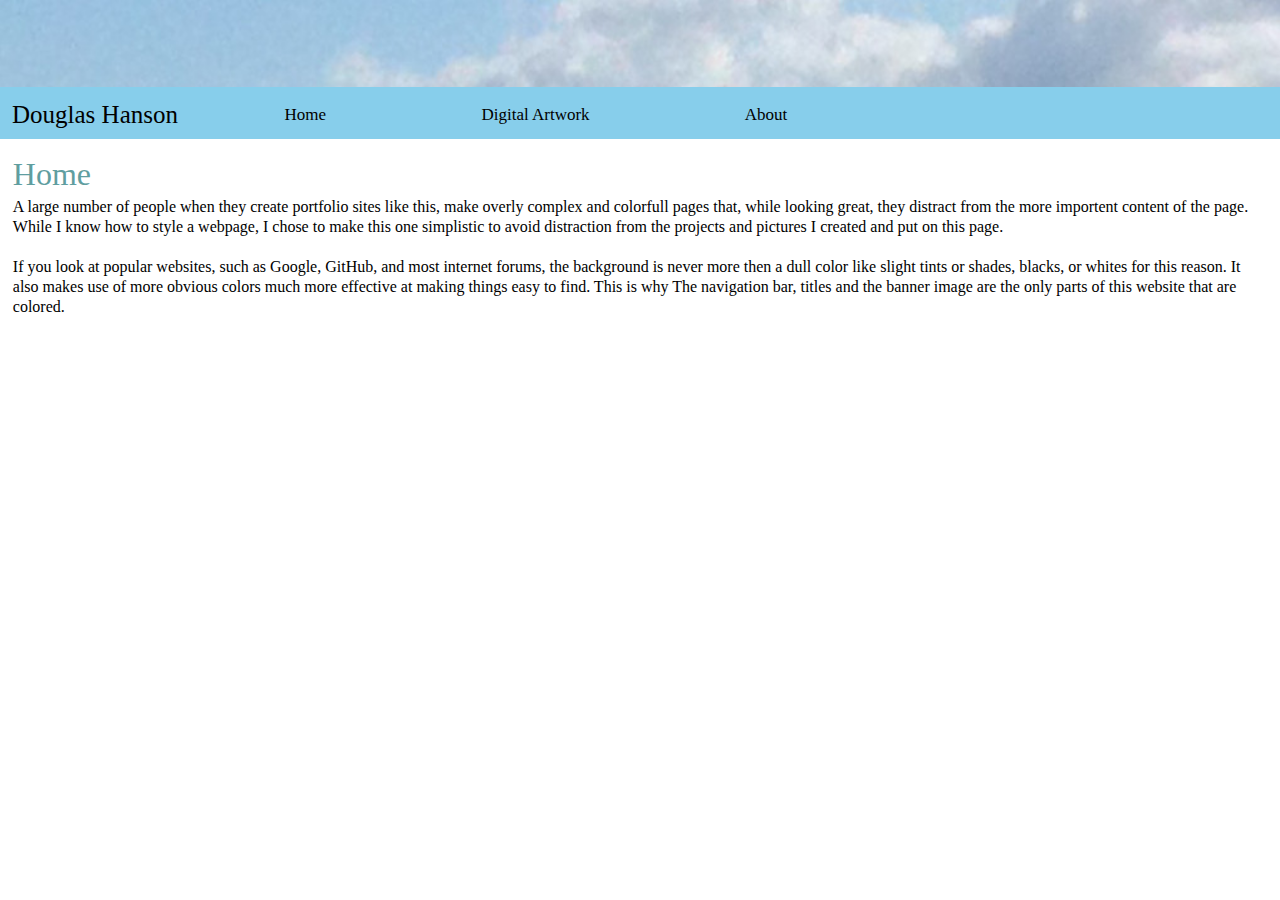
==== index.html @ b34300d8 "Add files via upload" ====
<!DOCTYPE html>
<html>

<head>
    <title>Douglas Hanson - Home</title>
    <link href="css/Default.css" rel="stylesheet">
    <link rel="stylesheet" type="text/css" href="css/reset.css">
</head>

<body>
    <header>

        <div class="navbar">
            <img src="images/header.png" width="100%">
            <p class="title">Douglas Hanson</p>
            <a href="index.html">Home</a>
            <a href="pages/Digital%20Artwork.html">Digital Artwork</a>
            <a href="pages/About-Me.html">About</a>
        </div>
    </header> <!-- title bar -->
    <div class="content">
        <h1> Home </h1>
        <p>A large number of people when they create portfolio sites like this, make overly complex and colorfull pages that, while looking great, they distract from the more importent content of the page. While I know how to style a webpage, I chose to make this one simplistic to avoid distraction from the projects and pictures I created and put on this page. <br/><br/>If you look at popular websites, such as Google, GitHub, and most internet forums, the background is never more then a dull color like slight tints or shades, blacks, or whites for this reason. It also makes use of more obvious colors much more effective at making things easy to find. This is why The navigation bar, titles and the banner image are the only parts of this website that are colored.
        </p>
    </div>



</body>

</html>
---- css/Default.css ----
html,
body {
    margin: 0;
}

.navbar {
    width: 100%;
    background-color: skyblue;
    overflow: auto;
}

/* Navigation links */
.navbar a {
    float: left;
    padding-bottom: 16px;
    padding-top: 16px;
    text-decoration: none;
    color: black;
    font-size: 17px;
    width: 18%;
    /* Four equal-width links. If you have two links, use 50%, and 33.33% for three links, etc.. */
    text-align: center;
    /* If you want the text to be centered */
    vertical-align: middle;
}

/* Add a background color on mouse-over */
.navbar a:hover {
    background-color: deepskyblue;
    color: black;
}

/* Style the current/active link */
.navbar a.active {
    background-color: #4CAF50;
}

#flipped {
    transform: rotate(180deg);
    text-wrap: wrap;
}

.content {
    margin: 1%;
    line-height: 15pt;
}

.content h1 {
    font-size: 32px;
    color: cadetblue;
    padding-bottom: 1%;
    padding-top: 1%;
}


.title {
    text-align: center;
    vertical-align: middle;
    float: left;
    font-size: 25px;
    padding: 12px;
    margin: 0px;
}
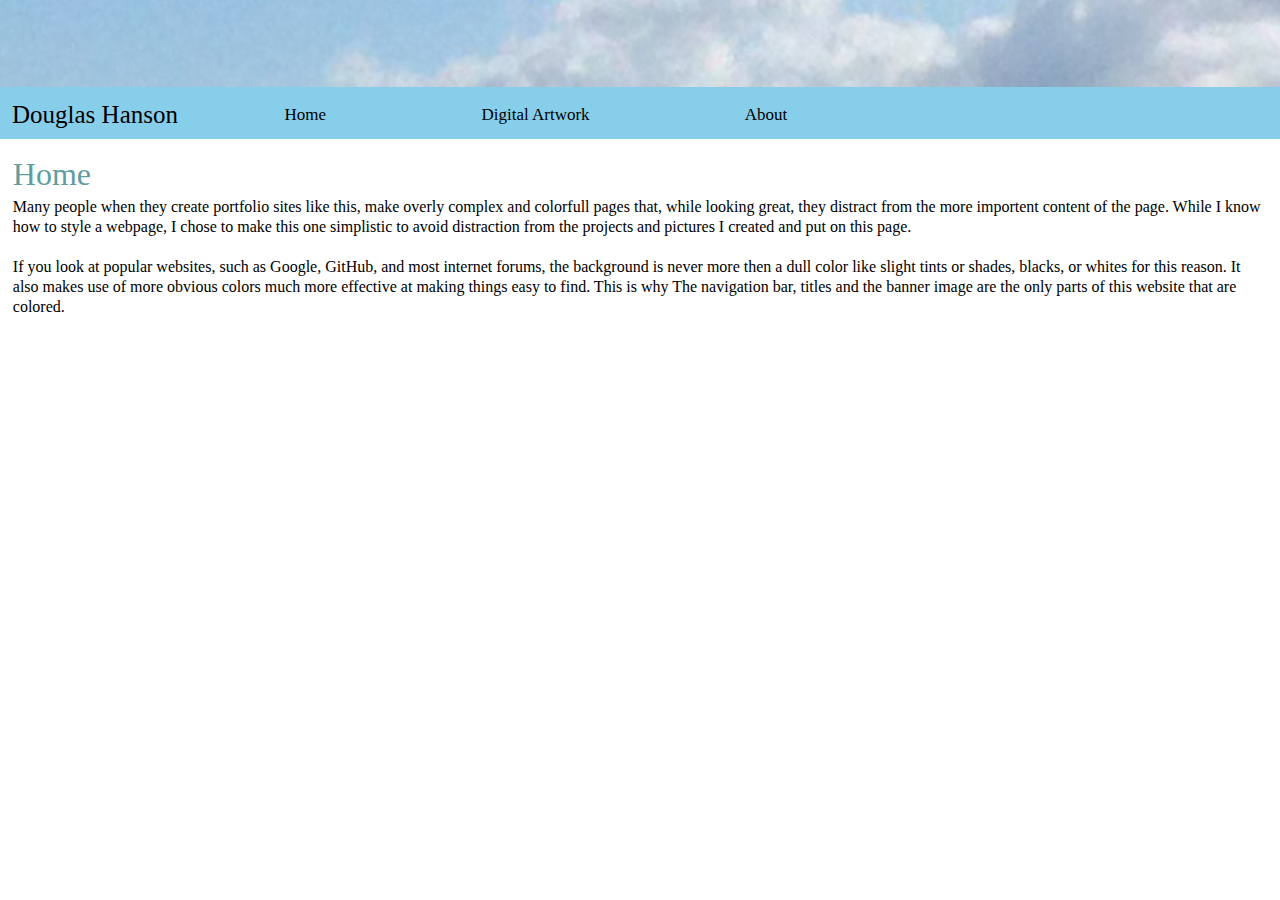
==== commit 35e7c44f: "Updated Index.html" ====
--- a/index.html
+++ b/index.html
@@ -20,7 +20,7 @@
     </header> <!-- title bar -->
     <div class="content">
         <h1> Home </h1>
-        <p>A large number of people when they create portfolio sites like this, make overly complex and colorfull pages that, while looking great, they distract from the more importent content of the page. While I know how to style a webpage, I chose to make this one simplistic to avoid distraction from the projects and pictures I created and put on this page. <br/><br/>If you look at popular websites, such as Google, GitHub, and most internet forums, the background is never more then a dull color like slight tints or shades, blacks, or whites for this reason. It also makes use of more obvious colors much more effective at making things easy to find. This is why The navigation bar, titles and the banner image are the only parts of this website that are colored.
+        <p>Many people when they create portfolio sites like this, make overly complex and colorfull pages that, while looking great, they distract from the more importent content of the page. While I know how to style a webpage, I chose to make this one simplistic to avoid distraction from the projects and pictures I created and put on this page. <br/><br/>If you look at popular websites, such as Google, GitHub, and most internet forums, the background is never more then a dull color like slight tints or shades, blacks, or whites for this reason. It also makes use of more obvious colors much more effective at making things easy to find. This is why The navigation bar, titles and the banner image are the only parts of this website that are colored.
         </p>
     </div>
 
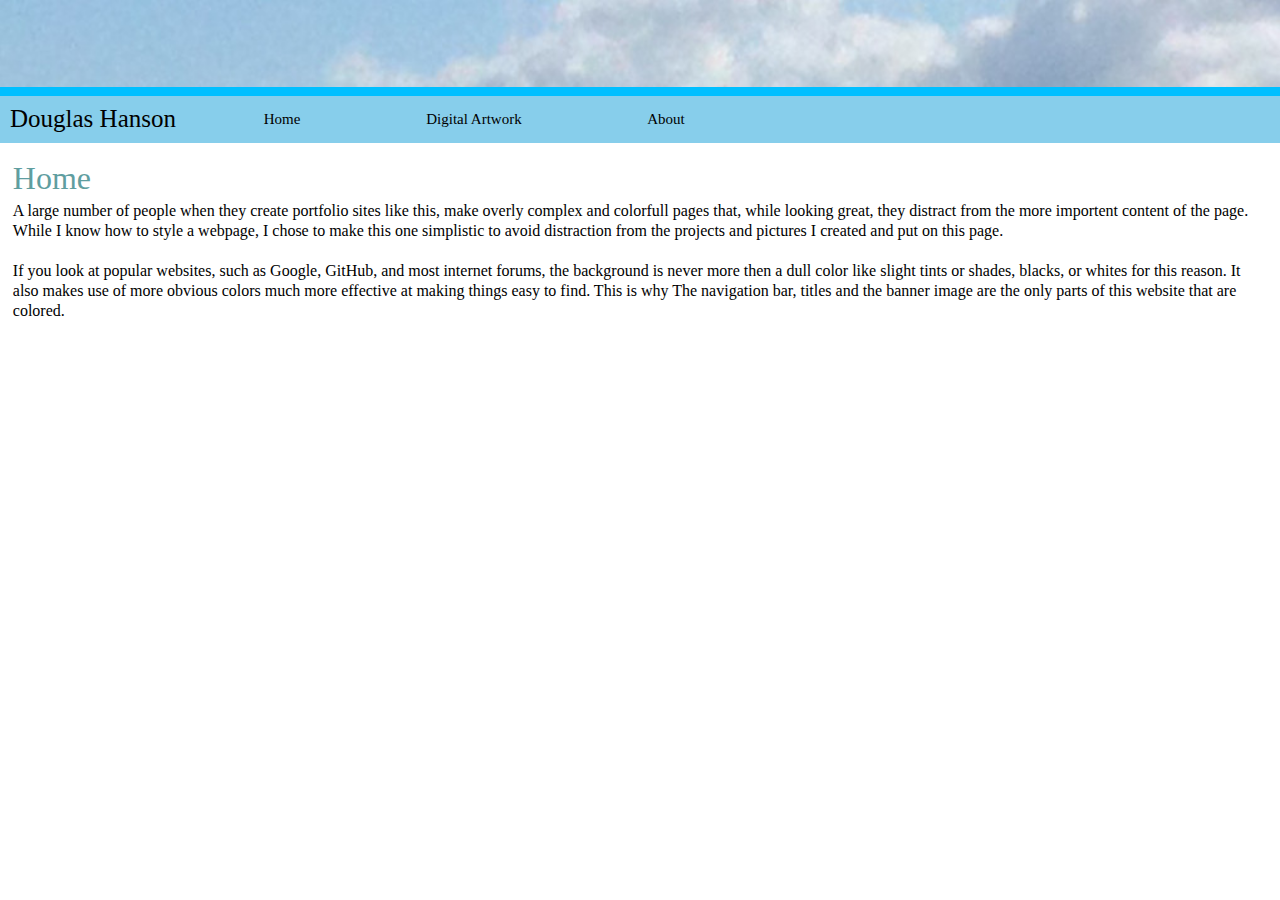
==== commit 8880a670: "updated navbar" ====
--- a/index.html
+++ b/index.html
@@ -9,9 +9,8 @@
 
 <body>
     <header>
-
+        <img src="images/header.png" width="100%">
         <div class="navbar">
-            <img src="images/header.png" width="100%">
             <p class="title">Douglas Hanson</p>
             <a href="index.html">Home</a>
             <a href="pages/Digital%20Artwork.html">Digital Artwork</a>
@@ -20,7 +19,7 @@
     </header> <!-- title bar -->
     <div class="content">
         <h1> Home </h1>
-        <p>Many people when they create portfolio sites like this, make overly complex and colorfull pages that, while looking great, they distract from the more importent content of the page. While I know how to style a webpage, I chose to make this one simplistic to avoid distraction from the projects and pictures I created and put on this page. <br/><br/>If you look at popular websites, such as Google, GitHub, and most internet forums, the background is never more then a dull color like slight tints or shades, blacks, or whites for this reason. It also makes use of more obvious colors much more effective at making things easy to find. This is why The navigation bar, titles and the banner image are the only parts of this website that are colored.
+        <p>A large number of people when they create portfolio sites like this, make overly complex and colorfull pages that, while looking great, they distract from the more importent content of the page. While I know how to style a webpage, I chose to make this one simplistic to avoid distraction from the projects and pictures I created and put on this page. <br/><br/>If you look at popular websites, such as Google, GitHub, and most internet forums, the background is never more then a dull color like slight tints or shades, blacks, or whites for this reason. It also makes use of more obvious colors much more effective at making things easy to find. This is why The navigation bar, titles and the banner image are the only parts of this website that are colored.
         </p>
     </div>
 
--- a/css/Default.css
+++ b/css/Default.css
@@ -3,10 +3,14 @@
     margin: 0;
 }
 
+header{
+    background-color: deepskyblue;
+}
 .navbar {
     width: 100%;
     background-color: skyblue;
     overflow: auto;
+    margin-top: 0.5%;
 }
 
 /* Navigation links */
@@ -16,8 +20,8 @@
     padding-top: 16px;
     text-decoration: none;
     color: black;
-    font-size: 17px;
-    width: 18%;
+    font-size: 15px;
+    width: 15%;
     /* Four equal-width links. If you have two links, use 50%, and 33.33% for three links, etc.. */
     text-align: center;
     /* If you want the text to be centered */
@@ -58,7 +62,6 @@
     vertical-align: middle;
     float: left;
     font-size: 25px;
-    padding: 12px;
-    margin: 0px;
+    padding: 10px;
 }
 
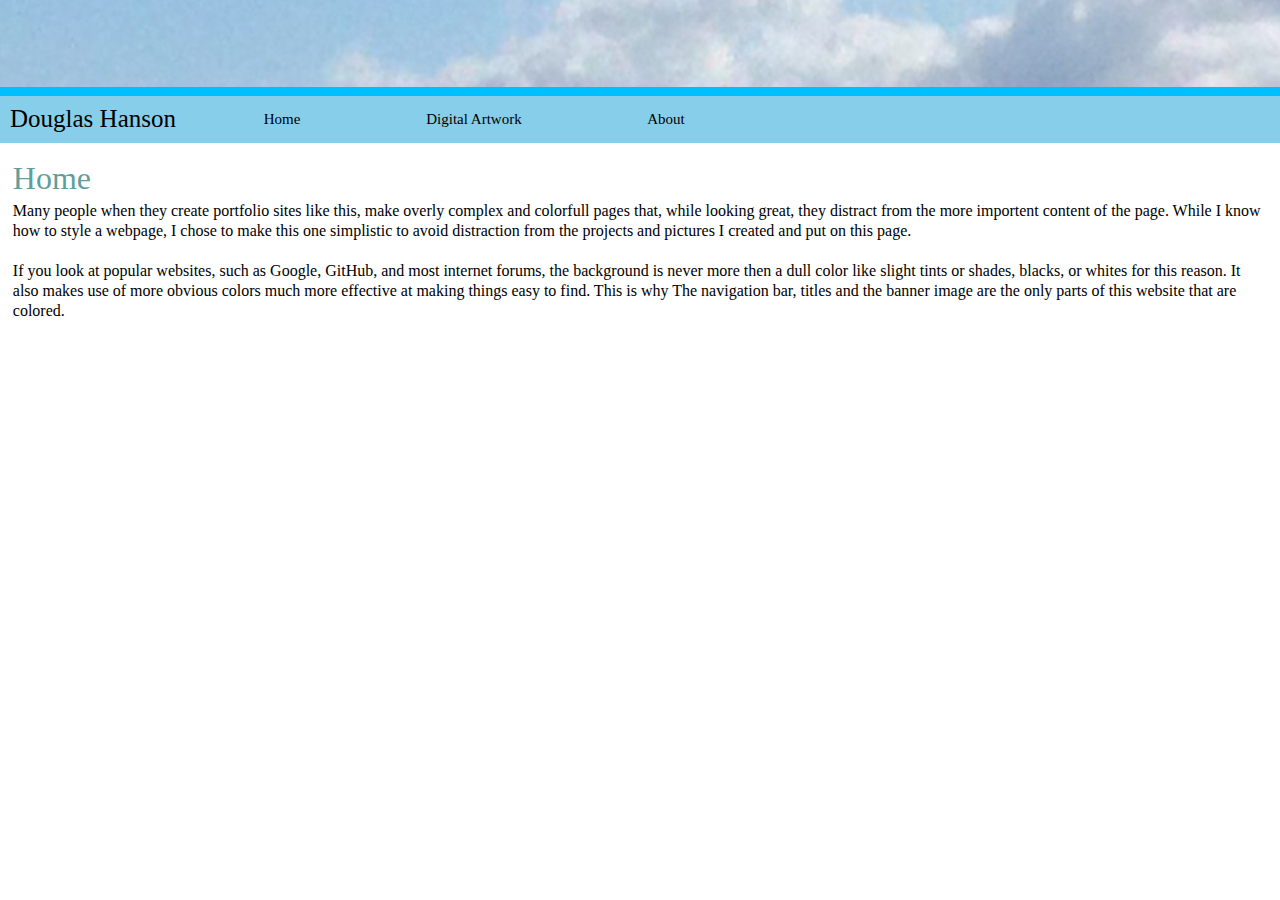
==== commit 38a48969: "Update index.html" ====
--- a/index.html
+++ b/index.html
@@ -19,7 +19,7 @@
     </header> <!-- title bar -->
     <div class="content">
         <h1> Home </h1>
-        <p>A large number of people when they create portfolio sites like this, make overly complex and colorfull pages that, while looking great, they distract from the more importent content of the page. While I know how to style a webpage, I chose to make this one simplistic to avoid distraction from the projects and pictures I created and put on this page. <br/><br/>If you look at popular websites, such as Google, GitHub, and most internet forums, the background is never more then a dull color like slight tints or shades, blacks, or whites for this reason. It also makes use of more obvious colors much more effective at making things easy to find. This is why The navigation bar, titles and the banner image are the only parts of this website that are colored.
+        <p>Many people when they create portfolio sites like this, make overly complex and colorfull pages that, while looking great, they distract from the more importent content of the page. While I know how to style a webpage, I chose to make this one simplistic to avoid distraction from the projects and pictures I created and put on this page. <br/><br/>If you look at popular websites, such as Google, GitHub, and most internet forums, the background is never more then a dull color like slight tints or shades, blacks, or whites for this reason. It also makes use of more obvious colors much more effective at making things easy to find. This is why The navigation bar, titles and the banner image are the only parts of this website that are colored.
         </p>
     </div>
 
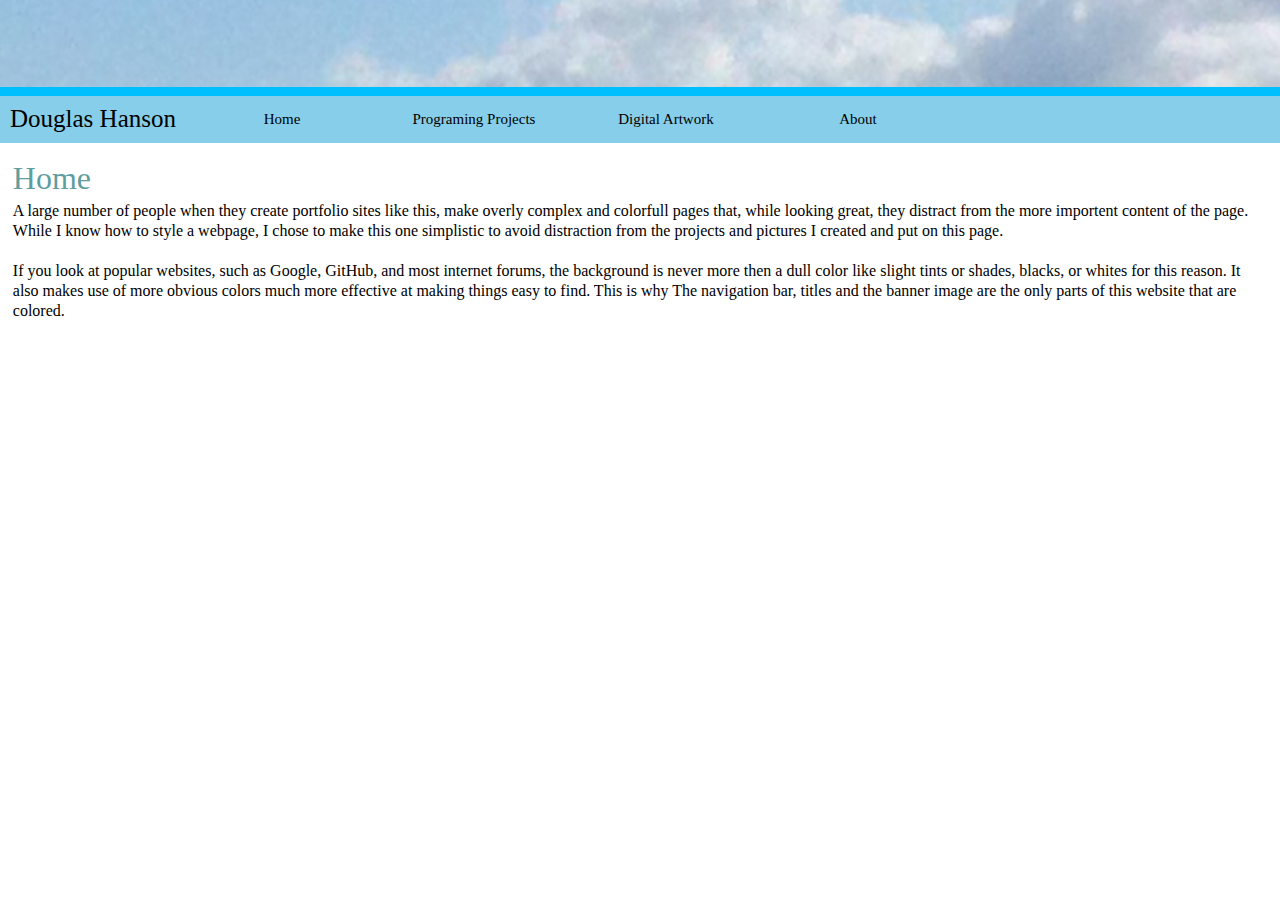
==== commit 4eef013f: "Added the "Projects" Page, and listed Project: ATOL" ====
--- a/index.html
+++ b/index.html
@@ -13,13 +13,14 @@
         <div class="navbar">
             <p class="title">Douglas Hanson</p>
             <a href="index.html">Home</a>
+            <a href="pages/Projects.html">Programing Projects</a>
             <a href="pages/Digital%20Artwork.html">Digital Artwork</a>
             <a href="pages/About-Me.html">About</a>
         </div>
     </header> <!-- title bar -->
     <div class="content">
         <h1> Home </h1>
-        <p>Many people when they create portfolio sites like this, make overly complex and colorfull pages that, while looking great, they distract from the more importent content of the page. While I know how to style a webpage, I chose to make this one simplistic to avoid distraction from the projects and pictures I created and put on this page. <br/><br/>If you look at popular websites, such as Google, GitHub, and most internet forums, the background is never more then a dull color like slight tints or shades, blacks, or whites for this reason. It also makes use of more obvious colors much more effective at making things easy to find. This is why The navigation bar, titles and the banner image are the only parts of this website that are colored.
+        <p>A large number of people when they create portfolio sites like this, make overly complex and colorfull pages that, while looking great, they distract from the more importent content of the page. While I know how to style a webpage, I chose to make this one simplistic to avoid distraction from the projects and pictures I created and put on this page. <br/><br/>If you look at popular websites, such as Google, GitHub, and most internet forums, the background is never more then a dull color like slight tints or shades, blacks, or whites for this reason. It also makes use of more obvious colors much more effective at making things easy to find. This is why The navigation bar, titles and the banner image are the only parts of this website that are colored.
         </p>
     </div>
 
--- a/css/Default.css
+++ b/css/Default.css
@@ -6,6 +6,7 @@
 header{
     background-color: deepskyblue;
 }
+
 .navbar {
     width: 100%;
     background-color: skyblue;
@@ -44,6 +45,7 @@
     text-wrap: wrap;
 }
 
+/* The Content of the page, outside of the navbar, has a margin.*/
 .content {
     margin: 1%;
     line-height: 15pt;
@@ -56,6 +58,11 @@
     padding-top: 1%;
 }
 
+.content h2{
+    font-size: 20px;
+    color: lightseagreen;
+    
+}
 
 .title {
     text-align: center;
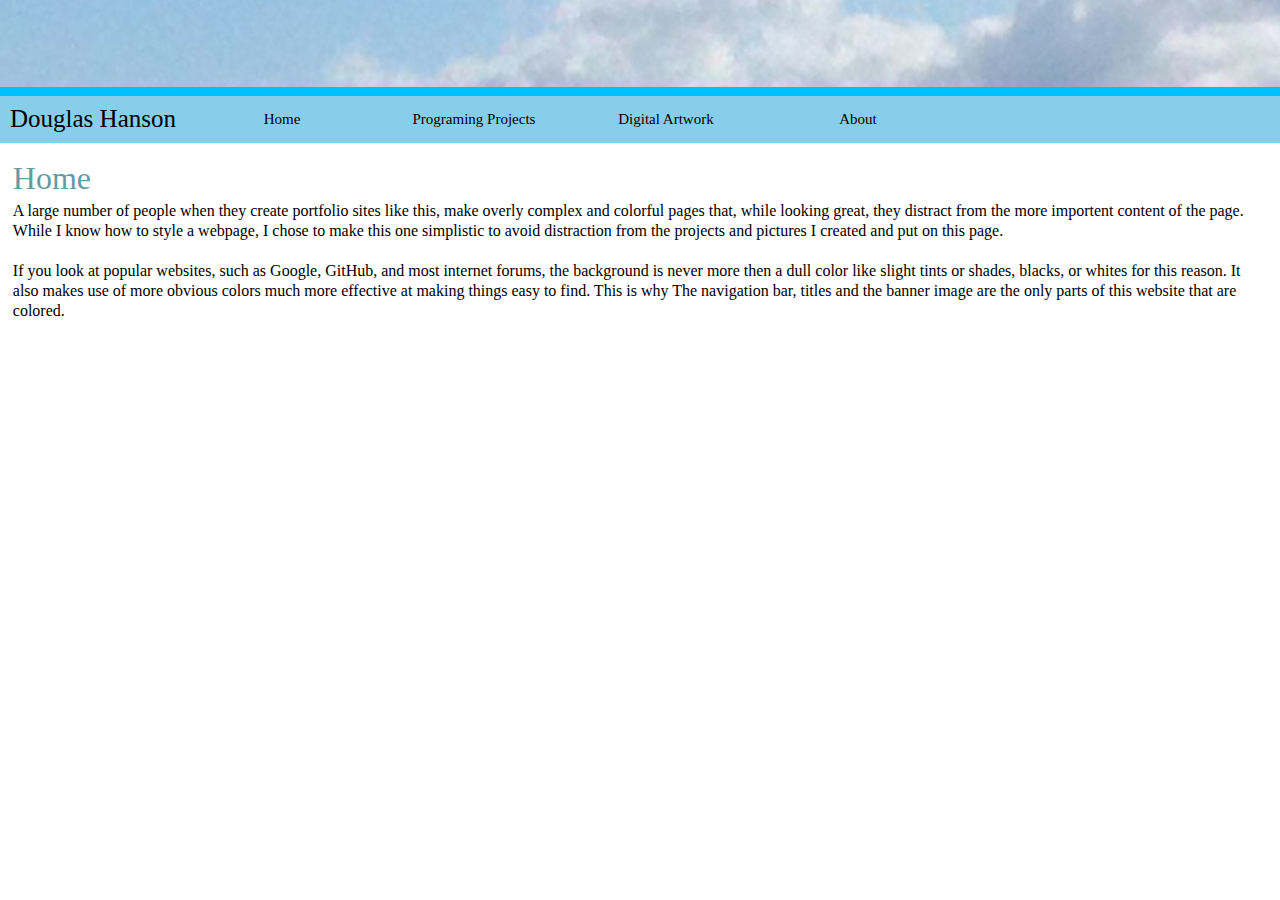
==== commit 8fc0c0a1: "Add files via upload" ====
--- a/index.html
+++ b/index.html
@@ -20,12 +20,10 @@
     </header> <!-- title bar -->
     <div class="content">
         <h1> Home </h1>
-        <p>A large number of people when they create portfolio sites like this, make overly complex and colorfull pages that, while looking great, they distract from the more importent content of the page. While I know how to style a webpage, I chose to make this one simplistic to avoid distraction from the projects and pictures I created and put on this page. <br/><br/>If you look at popular websites, such as Google, GitHub, and most internet forums, the background is never more then a dull color like slight tints or shades, blacks, or whites for this reason. It also makes use of more obvious colors much more effective at making things easy to find. This is why The navigation bar, titles and the banner image are the only parts of this website that are colored.
+        <p>A large number of people when they create portfolio sites like this, make overly complex and colorful pages that, while looking great, they distract from the more importent content of the page. While I know how to style a webpage, I chose to make this one simplistic to avoid distraction from the projects and pictures I created and put on this page. <br /><br />If you look at popular websites, such as Google, GitHub, and most internet forums, the background is never more then a dull color like slight tints or shades, blacks, or whites for this reason. It also makes use of more obvious colors much more effective at making things easy to find. This is why The navigation bar, titles and the banner image are the only parts of this website that are colored.
         </p>
     </div>
 
 
 
-</body>
-
-</html>
+</body></html>
